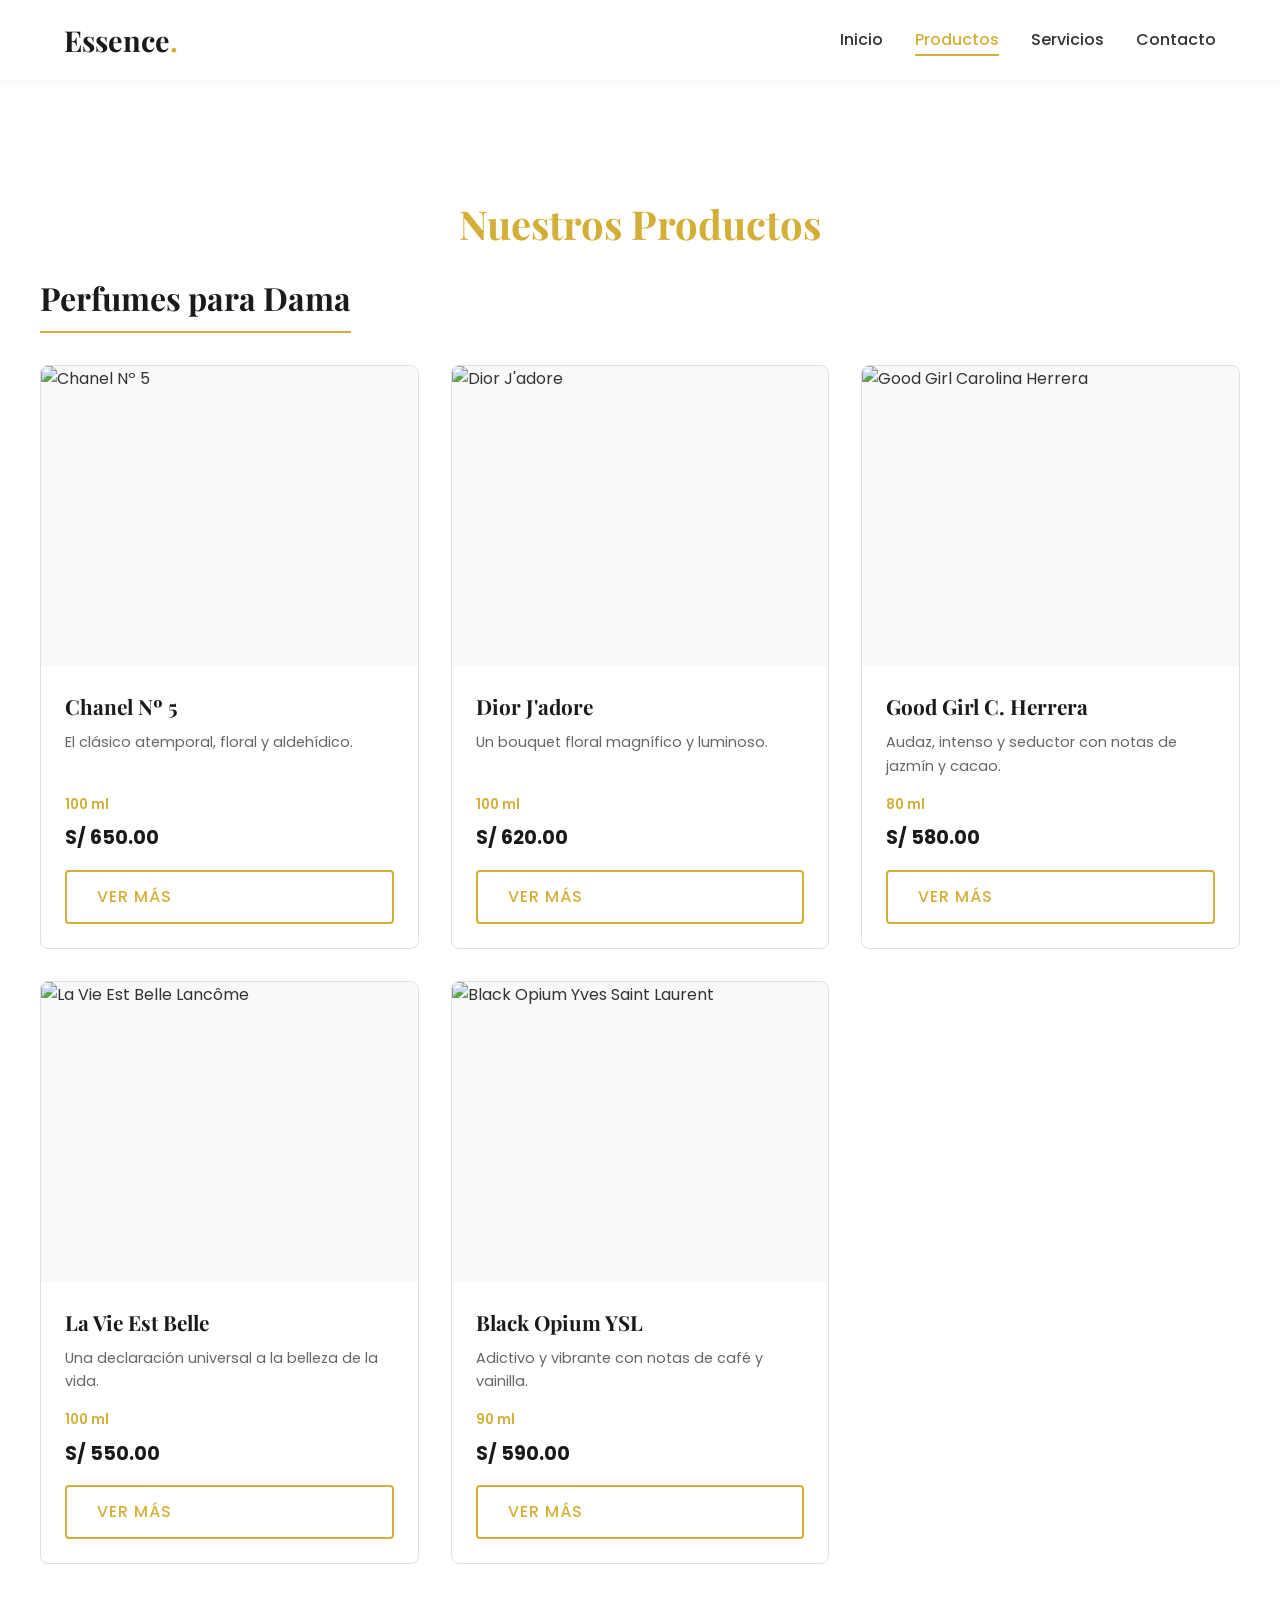
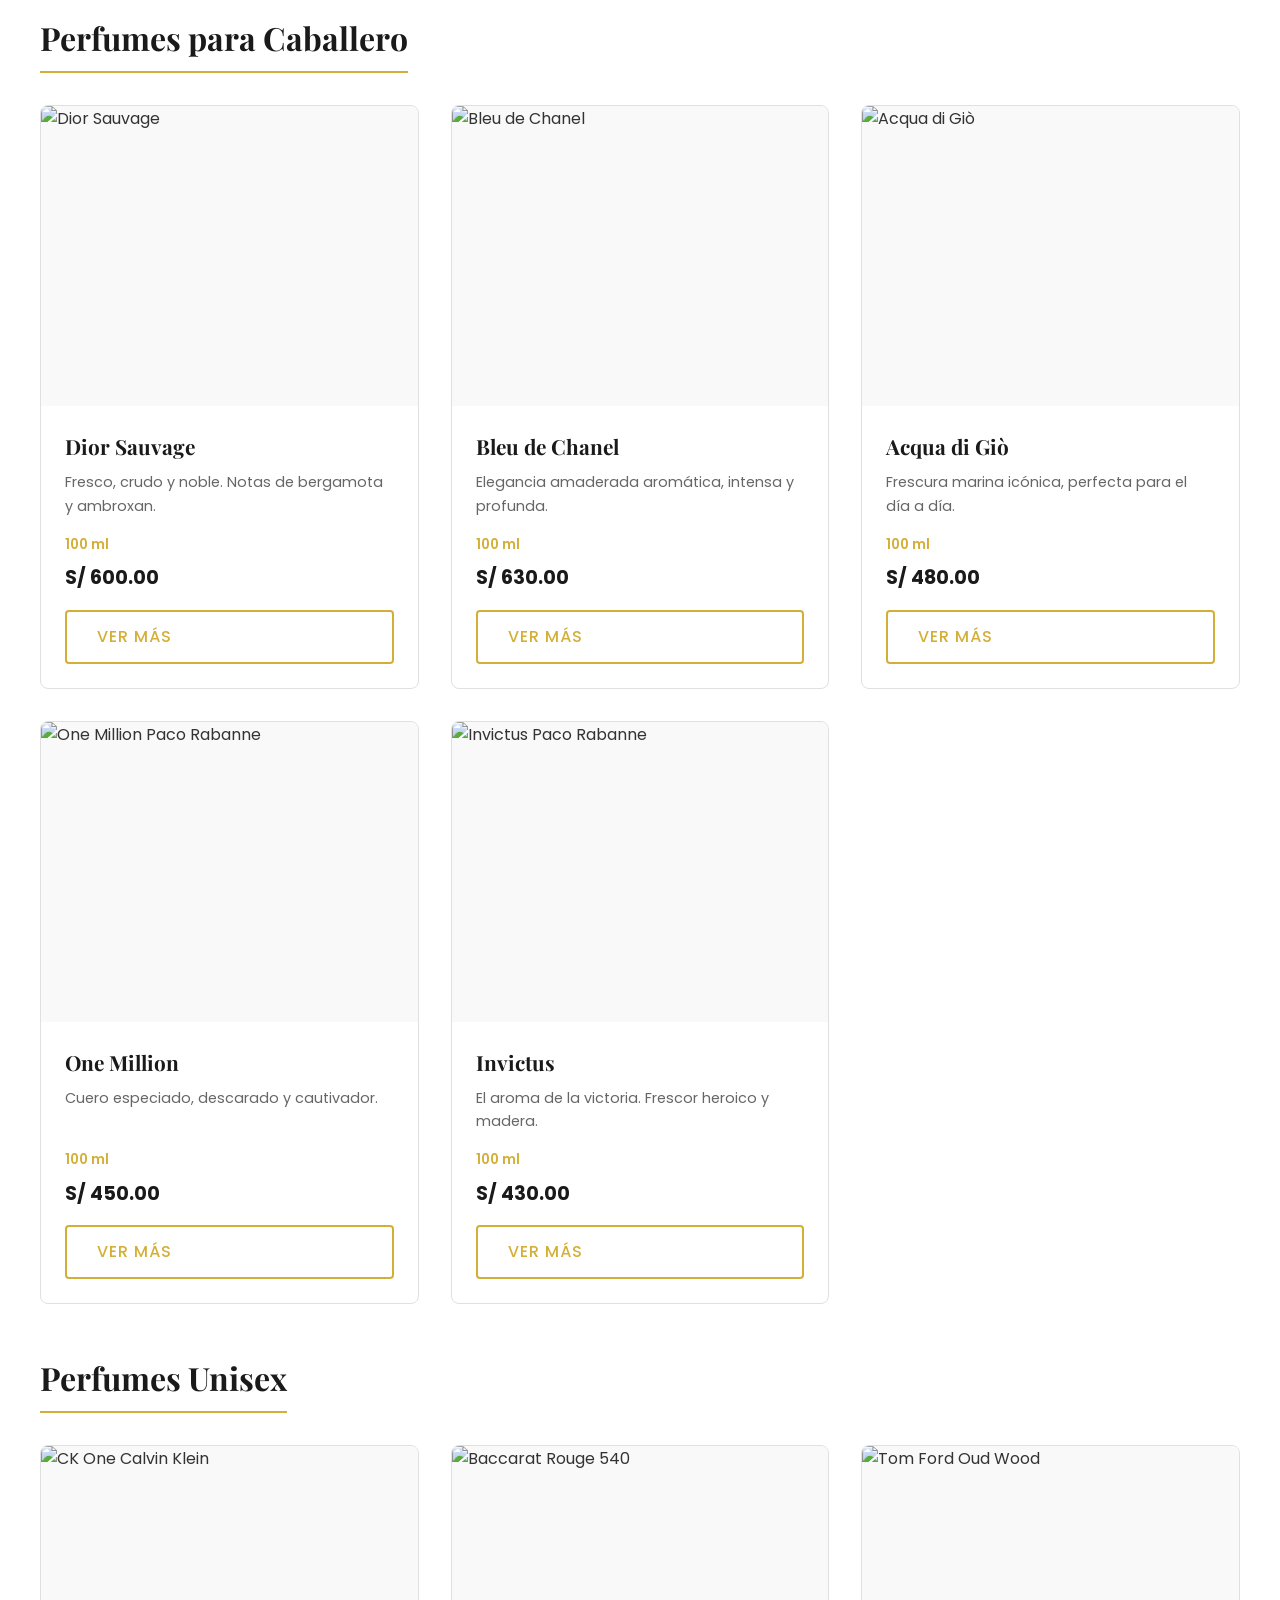
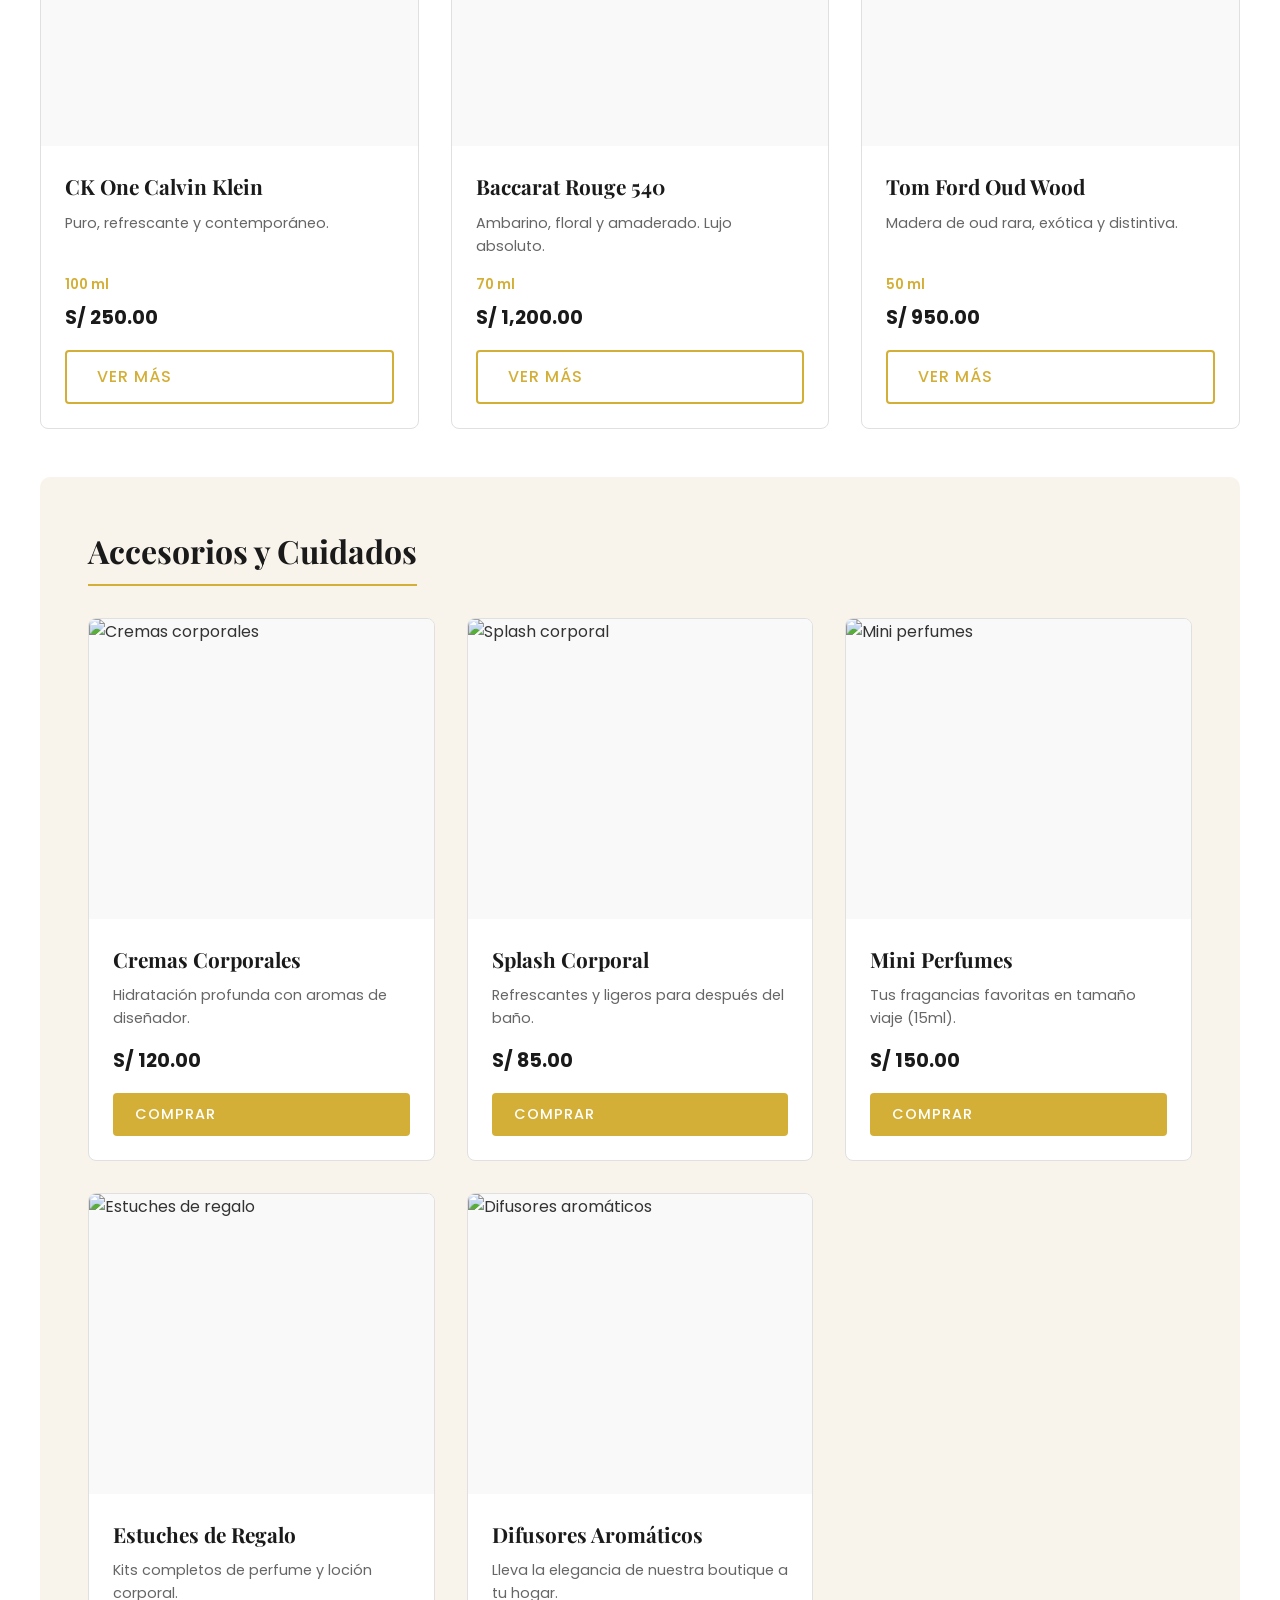
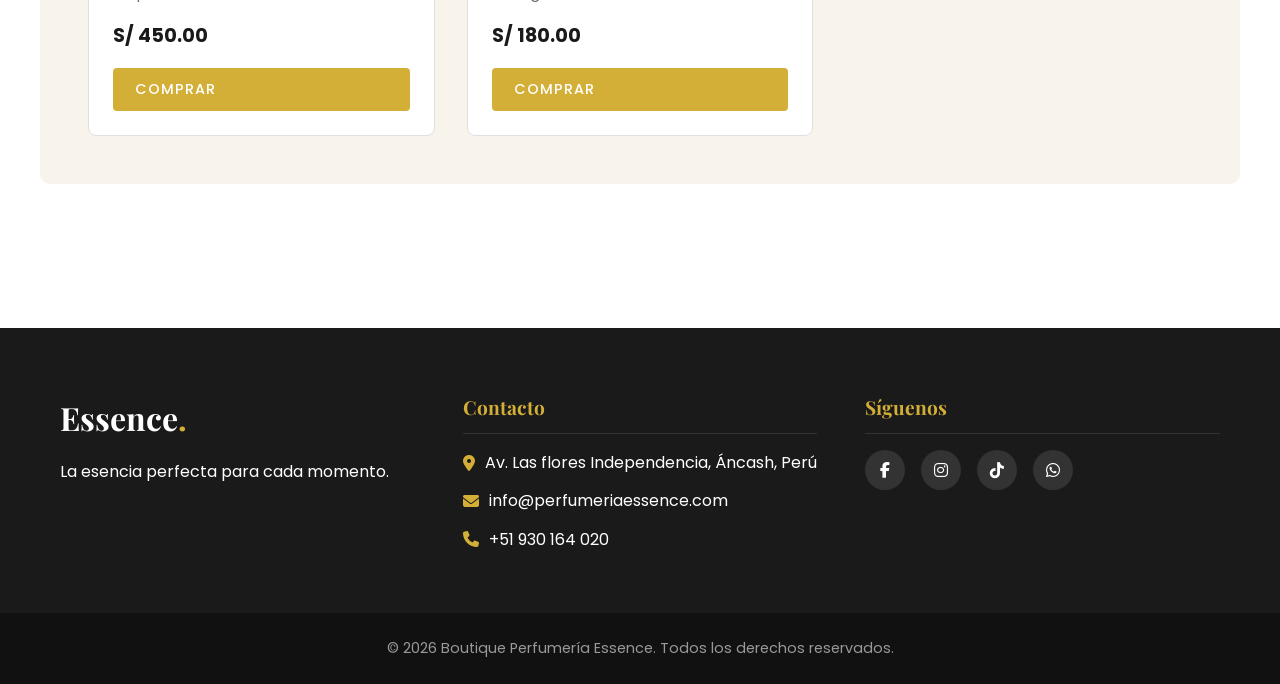
==== productos.html @ 269ec74e "Add files via upload" ====
<!DOCTYPE html>
<html lang="es">
<head>
    <meta charset="UTF-8">
    <meta name="viewport" content="width=device-width, initial-scale=1.0">
    <meta name="description" content="Catálogo de perfumes para dama, caballero, unisex y accesorios. Boutique Perfumería Essence.">
    <title>Productos | Boutique Perfumería Essence</title>
    <link href="https://fonts.googleapis.com/css2?family=Playfair+Display:wght@400;600;700&family=Poppins:wght@300;400;500;600&display=swap" rel="stylesheet">
    <link rel="stylesheet" href="https://cdnjs.cloudflare.com/ajax/libs/font-awesome/6.4.0/css/all.min.css">
    <link rel="stylesheet" href="estilos.css">
</head>
<body>
    <header class="header">
        <div class="logo">
            <a href="index.html">Essence<span>.</span></a>
        </div>
        <nav class="nav-menu">
            <ul>
                <li><a href="index.html">Inicio</a></li>
                <li><a href="productos.html" class="active">Productos</a></li>
                <li><a href="servicios.html">Servicios</a></li>
                <li><a href="contacto.html">Contacto</a></li>
            </ul>
        </nav>
    </header>

    <main class="fade-in container section-padding">
        <h1 class="page-title text-center">Nuestros Productos</h1>

        <section class="category-section">
            <h2 class="category-title">Perfumes para Dama</h2>
            <div class="product-grid">
                <article class="product-card">
                    <div class="card-img-container">
                        <img src="/proyec_perfumeria/img/ufff.jpg" alt="Chanel Nº 5">
                    </div>
                    <div class="card-content">
                        <h3>Chanel Nº 5</h3>
                        <p>El clásico atemporal, floral y aldehídico.</p>
                        <span class="presentation">100 ml</span>
                        <span class="price">S/ 650.00</span>
                        <a href="#" class="btn btn-outline">Ver más</a>
                    </div>
                </article>
                <article class="product-card">
                    <div class="card-img-container">
                        <img src="/proyec_perfumeria/img/jadoresss.jpg" alt="Dior J'adore">
                    </div>
                    <div class="card-content">
                        <h3>Dior J'adore</h3>
                        <p>Un bouquet floral magnífico y luminoso.</p>
                        <span class="presentation">100 ml</span>
                        <span class="price">S/ 620.00</span>
                        <a href="#" class="btn btn-outline">Ver más</a>
                    </div>
                </article>
                <article class="product-card">
                    <div class="card-img-container">
                        <img src="/proyec_perfumeria/img/Good Girl C. Herrera.jpg" alt="Good Girl Carolina Herrera">
                    </div>
                    <div class="card-content">
                        <h3>Good Girl C. Herrera</h3>
                        <p>Audaz, intenso y seductor con notas de jazmín y cacao.</p>
                        <span class="presentation">80 ml</span>
                        <span class="price">S/ 580.00</span>
                        <a href="#" class="btn btn-outline">Ver más</a>
                    </div>
                </article>
                <article class="product-card">
                    <div class="card-img-container">
                        <img src="/proyec_perfumeria/img/lavie.jpg" alt="La Vie Est Belle Lancôme">
                    </div>
                    <div class="card-content">
                        <h3>La Vie Est Belle</h3>
                        <p>Una declaración universal a la belleza de la vida.</p>
                        <span class="presentation">100 ml</span>
                        <span class="price">S/ 550.00</span>
                        <a href="#" class="btn btn-outline">Ver más</a>
                    </div>
                </article>
                <article class="product-card">
                    <div class="card-img-container">
                        <img src="/proyec_perfumeria/img/Black Opium YSL.jpg" alt="Black Opium Yves Saint Laurent">
                    </div>
                    <div class="card-content">
                        <h3>Black Opium YSL</h3>
                        <p>Adictivo y vibrante con notas de café y vainilla.</p>
                        <span class="presentation">90 ml</span>
                        <span class="price">S/ 590.00</span>
                        <a href="#" class="btn btn-outline">Ver más</a>
                    </div>
                </article>
            </div>
        </section>

        <section class="category-section mt-5">
            <h2 class="category-title">Perfumes para Caballero</h2>
            <div class="product-grid">
                <article class="product-card">
                    <div class="card-img-container">
                        <img src="/proyec_perfumeria/img/Dior Sauvage.jpg" alt="Dior Sauvage">
                    </div>
                    <div class="card-content">
                        <h3>Dior Sauvage</h3>
                        <p>Fresco, crudo y noble. Notas de bergamota y ambroxan.</p>
                        <span class="presentation">100 ml</span>
                        <span class="price">S/ 600.00</span>
                        <a href="#" class="btn btn-outline">Ver más</a>
                    </div>
                </article>
                <article class="product-card">
                    <div class="card-img-container">
                        <img src="/proyec_perfumeria/img/Bleu de Chanel.jpg" alt="Bleu de Chanel">
                    </div>
                    <div class="card-content">
                        <h3>Bleu de Chanel</h3>
                        <p>Elegancia amaderada aromática, intensa y profunda.</p>
                        <span class="presentation">100 ml</span>
                        <span class="price">S/ 630.00</span>
                        <a href="#" class="btn btn-outline">Ver más</a>
                    </div>
                </article>
                <article class="product-card">
                    <div class="card-img-container">
                        <img src="/proyec_perfumeria/img/Acqua di Giò.jpg" alt="Acqua di Giò">
                    </div>
                    <div class="card-content">
                        <h3>Acqua di Giò</h3>
                        <p>Frescura marina icónica, perfecta para el día a día.</p>
                        <span class="presentation">100 ml</span>
                        <span class="price">S/ 480.00</span>
                        <a href="#" class="btn btn-outline">Ver más</a>
                    </div>
                </article>
                <article class="product-card">
                    <div class="card-img-container">
                        <img src="/proyec_perfumeria/img/onemillon.jpg" alt="One Million Paco Rabanne">
                    </div>
                    <div class="card-content">
                        <h3>One Million</h3>
                        <p>Cuero especiado, descarado y cautivador.</p>
                        <span class="presentation">100 ml</span>
                        <span class="price">S/ 450.00</span>
                        <a href="#" class="btn btn-outline">Ver más</a>
                    </div>
                </article>
                <article class="product-card">
                    <div class="card-img-container">
                        <img src="/proyec_perfumeria/img/Invictus.jpg" alt="Invictus Paco Rabanne">
                    </div>
                    <div class="card-content">
                        <h3>Invictus</h3>
                        <p>El aroma de la victoria. Frescor heroico y madera.</p>
                        <span class="presentation">100 ml</span>
                        <span class="price">S/ 430.00</span>
                        <a href="#" class="btn btn-outline">Ver más</a>
                    </div>
                </article>
            </div>
        </section>

        <section class="category-section mt-5">
            <h2 class="category-title">Perfumes Unisex</h2>
            <div class="product-grid">
                <article class="product-card">
                    <div class="card-img-container">
                        <img src="/proyec_perfumeria/img/CK One Calvin Klein.jpg" alt="CK One Calvin Klein">
                    </div>
                    <div class="card-content">
                        <h3>CK One Calvin Klein</h3>
                        <p>Puro, refrescante y contemporáneo.</p>
                        <span class="presentation">100 ml</span>
                        <span class="price">S/ 250.00</span>
                        <a href="#" class="btn btn-outline">Ver más</a>
                    </div>
                </article>
                <article class="product-card">
                    <div class="card-img-container">
                        <img src="/proyec_perfumeria/img/coco.jpg" alt="Baccarat Rouge 540">
                    </div>
                    <div class="card-content">
                        <h3>Baccarat Rouge 540</h3>
                        <p>Ambarino, floral y amaderado. Lujo absoluto.</p>
                        <span class="presentation">70 ml</span>
                        <span class="price">S/ 1,200.00</span>
                        <a href="#" class="btn btn-outline">Ver más</a>
                    </div>
                </article>
                <article class="product-card">
                    <div class="card-img-container">
                        <img src="/proyec_perfumeria/img/tomy.jpg" alt="Tom Ford Oud Wood">
                    </div>
                    <div class="card-content">
                        <h3>Tom Ford Oud Wood</h3>
                        <p>Madera de oud rara, exótica y distintiva.</p>
                        <span class="presentation">50 ml</span>
                        <span class="price">S/ 950.00</span>
                        <a href="#" class="btn btn-outline">Ver más</a>
                    </div>
                </article>
            </div>
        </section>

        <section class="category-section mt-5 bg-beige padding-inner">
            <h2 class="category-title">Accesorios y Cuidados</h2>
            <div class="product-grid">
                <article class="product-card">
                    <div class="card-img-container">
                        <img src="/proyec_perfumeria/img/crema.jpg" alt="Cremas corporales">
                    </div>
                    <div class="card-content">
                        <h3>Cremas Corporales</h3>
                        <p>Hidratación profunda con aromas de diseñador.</p>
                        <span class="price">S/ 120.00</span>
                        <a href="#" class="btn btn-primary btn-sm">Comprar</a>
                    </div>
                </article>
                <article class="product-card">
                    <div class="card-img-container">
                        <img src="/proyec_perfumeria/img/splashhhhh.jpg" alt="Splash corporal">
                    </div>
                    <div class="card-content">
                        <h3>Splash Corporal</h3>
                        <p>Refrescantes y ligeros para después del baño.</p>
                        <span class="price">S/ 85.00</span>
                        <a href="#" class="btn btn-primary btn-sm">Comprar</a>
                    </div>
                </article>
                <article class="product-card">
                    <div class="card-img-container">
                        <img src="/proyec_perfumeria/img/chaniel.jpg" alt="Mini perfumes">
                    </div>
                    <div class="card-content">
                        <h3>Mini Perfumes</h3>
                        <p>Tus fragancias favoritas en tamaño viaje (15ml).</p>
                        <span class="price">S/ 150.00</span>
                        <a href="#" class="btn btn-primary btn-sm">Comprar</a>
                    </div>
                </article>
                <article class="product-card">
                    <div class="card-img-container">
                        <img src="/proyec_perfumeria/img/estuche.jpg" alt="Estuches de regalo">
                    </div>
                    <div class="card-content">
                        <h3>Estuches de Regalo</h3>
                        <p>Kits completos de perfume y loción corporal.</p>
                        <span class="price">S/ 450.00</span>
                        <a href="#" class="btn btn-primary btn-sm">Comprar</a>
                    </div>
                </article>
                <article class="product-card">
                    <div class="card-img-container">
                        <img src="/proyec_perfumeria/img/difusores.jpg" alt="Difusores aromáticos">
                    </div>
                    <div class="card-content">
                        <h3>Difusores Aromáticos</h3>
                        <p>Lleva la elegancia de nuestra boutique a tu hogar.</p>
                        <span class="price">S/ 180.00</span>
                        <a href="#" class="btn btn-primary btn-sm">Comprar</a>
                    </div>
                </article>
            </div>
        </section>
    </main>

    <footer class="footer">
        <div class="container footer-grid">
            <div class="footer-info">
                <h3>Essence<span>.</span></h3>
                <p>La esencia perfecta para cada momento.</p>
            </div>
            <div class="footer-contact">
                <h4>Contacto</h4>
                <p><i class="fa-solid fa-location-dot"></i> Av. Las flores Independencia, Áncash, Perú</p>
                <p><i class="fa-solid fa-envelope"></i> info@perfumeriaessence.com</p>
                <p><i class="fa-solid fa-phone"></i> +51 930 164 020</p>
            </div>
            <div class="footer-social">
                <h4>Síguenos</h4>
                <div class="social-icons">
                    <a href="#"><i class="fa-brands fa-facebook-f"></i></a>
                    <a href="#"><i class="fa-brands fa-instagram"></i></a>
                    <a href="#"><i class="fa-brands fa-tiktok"></i></a>
                    <a href="#"><i class="fa-brands fa-whatsapp"></i></a>
                </div>
            </div>
        </div>
        <div class="footer-bottom">
            <p>&copy; 2026 Boutique Perfumería Essence. Todos los derechos reservados.</p>
        </div>
    </footer>
</body>
</html>
---- estilos.css ----
:root {
   
    --color-black: #1A1A1A;
    --color-gold: #D4AF37;
    --color-gold-hover: #C5A028;
    --color-white: #FFFFFF;
    --color-beige: #F8F4EC;
    --color-text: #333333;
    --color-gray: #666666;
    --color-light-gray: #E0E0E0;


    --font-heading: 'Playfair Display', serif;
    --font-body: 'Poppins', sans-serif;

  
    --shadow-sm: 0 2px 8px rgba(0,0,0,0.05);
    --shadow-md: 0 5px 15px rgba(0,0,0,0.1);
    --shadow-lg: 0 10px 25px rgba(212, 175, 55, 0.2); /* Sombra dorada */
    --transition: all 0.3s ease-in-out;
}

* {
    margin: 0;
    padding: 0;
    box-sizing: border-box;
}

body {
    font-family: var(--font-body);
    color: var(--color-text);
    background-color: var(--color-white);
    line-height: 1.6;
    overflow-x: hidden;
}

h1, h2, h3, h4, h5, h6 {
    font-family: var(--font-heading);
    color: var(--color-black);
    margin-bottom: 1rem;
}

a {
    text-decoration: none;
    color: inherit;
    transition: var(--transition);
}

ul {
    list-style: none;
}

img {
    max-width: 100%;
    height: auto;
    display: block;
}


.container {
    max-width: 1200px;
    margin: 0 auto;
    padding: 0 20px;
}

.text-center { text-align: center; }
.mt-3 { margin-top: 1.5rem; }
.mt-5 { margin-top: 3rem; }
.bg-beige { background-color: var(--color-beige); }
.section-padding { padding: 5rem 0; }
.padding-inner { padding: 3rem; border-radius: 10px; }
.page-title { font-size: 2.5rem; margin-top: 2rem; margin-bottom: 1rem; color: var(--color-gold); }
.subtitle { font-size: 1.1rem; color: var(--color-gray); margin-bottom: 2rem; }

/* Animación global Fade In */
.fade-in {
    animation: fadeIn 0.8s ease-in;
}

@keyframes fadeIn {
    from { opacity: 0; transform: translateY(20px); }
    to { opacity: 1; transform: translateY(0); }
}


.btn {
    display: inline-block;
    padding: 12px 30px;
    border-radius: 4px;
    font-family: var(--font-body);
    font-weight: 500;
    text-transform: uppercase;
    letter-spacing: 1px;
    cursor: pointer;
    border: 2px solid transparent;
    transition: var(--transition);
}

.btn-primary {
    background-color: var(--color-gold);
    color: var(--color-white);
}

.btn-primary:hover {
    background-color: var(--color-gold-hover);
    box-shadow: var(--shadow-lg); /* Efecto de brillo/elevación */
    transform: translateY(-2px);
}

.btn-secondary {
    background-color: var(--color-black);
    color: var(--color-white);
}

.btn-secondary:hover {
    background-color: #333;
    box-shadow: var(--shadow-md);
    transform: translateY(-2px);
}

.btn-outline {
    background-color: transparent;
    border-color: var(--color-gold);
    color: var(--color-gold);
}

.btn-outline:hover {
    background-color: var(--color-gold);
    color: var(--color-white);
}

.btn-sm { padding: 8px 20px; font-size: 0.9rem; }
.btn-block { display: block; width: 100%; text-align: center; }


.header {
    background-color: var(--color-white);
    box-shadow: var(--shadow-sm);
    position: sticky;
    top: 0;
    z-index: 1000;
    padding: 0 5%;
    display: flex;
    justify-content: space-between;
    align-items: center;
    height: 80px;
}

.logo a {
    font-family: var(--font-heading);
    font-size: 1.8rem;
    font-weight: 700;
    color: var(--color-black);
}

.logo span {
    color: var(--color-gold);
}

.nav-menu ul {
    display: flex;
    gap: 2rem;
}

.nav-menu a {
    font-weight: 500;
    font-size: 1rem;
    position: relative;
    padding: 5px 0;
}

.nav-menu a::after {
    content: '';
    position: absolute;
    bottom: 0;
    left: 0;
    width: 0;
    height: 2px;
    background-color: var(--color-gold);
    transition: var(--transition);
}

.nav-menu a:hover::after,
.nav-menu a.active::after {
    width: 100%;
}

.nav-menu a.active {
    color: var(--color-gold);
}



.hero {
    height: 80vh;
    background: linear-gradient(rgba(26, 26, 26, 0.6), rgba(26, 26, 26, 0.6)), 
                url('https://images.unsplash.com/photo-1595535373300-d5334c97ebc1?q=80&w=1600&auto=format&fit=crop') center/cover no-repeat;
    display: flex;
    align-items: center;
    justify-content: center;
    text-align: center;
    color: var(--color-white);
}

.hero-content h1 {
    font-size: 4rem;
    color: var(--color-white);
    margin-bottom: 1rem;
    text-shadow: 2px 2px 4px rgba(0,0,0,0.5);
}

.hero-content p {
    font-size: 1.5rem;
    margin-bottom: 2rem;
    font-style: italic;
    color: var(--color-beige);
}

/* Historia Grid */
.historia-grid {
    display: grid;
    grid-template-columns: 1fr 1fr;
    gap: 4rem;
    align-items: center;
}

.historia-texto p { margin-bottom: 1.5rem; font-size: 1.1rem; }
.historia-imagen img { border-radius: 8px; box-shadow: var(--shadow-md); }

/* Importancia Grid */
.importancia-grid {
    display: grid;
    grid-template-columns: repeat(auto-fit, minmax(300px, 1fr));
    gap: 2rem;
    margin-top: 3rem;
}

.importancia-card {
    background-color: var(--color-white);
    padding: 2.5rem;
    border-radius: 8px;
    box-shadow: var(--shadow-sm);
    transition: var(--transition);
}

.importancia-card:hover {
    transform: translateY(-10px);
    box-shadow: var(--shadow-lg);
}

.importancia-card i {
    font-size: 2.5rem;
    color: var(--color-gold);
    margin-bottom: 1.5rem;
}

/* Galería Grid */
.galeria-grid {
    display: grid;
    grid-template-columns: repeat(auto-fit, minmax(250px, 1fr));
    gap: 1.5rem;
    margin-top: 3rem;
}

.galeria-img {
    width: 100%;
    height: 300px;
    object-fit: cover;
    border-radius: 8px;
    transition: var(--transition);
    cursor: pointer;
}

.galeria-img:hover {
    transform: scale(1.05);
    box-shadow: var(--shadow-md);
}


.category-title {
    font-size: 2rem;
    border-bottom: 2px solid var(--color-gold);
    padding-bottom: 0.5rem;
    margin-bottom: 2rem;
    display: inline-block;
}

.product-grid {
    display: grid;
    grid-template-columns: repeat(auto-fill, minmax(280px, 1fr));
    gap: 2rem;
}

.product-card {
    background-color: var(--color-white);
    border: 1px solid var(--color-light-gray);
    border-radius: 8px;
    overflow: hidden;
    transition: var(--transition);
    display: flex;
    flex-direction: column;
}

.product-card:hover {
    transform: translateY(-5px);
    box-shadow: var(--shadow-md);
    border-color: var(--color-gold);
}

.card-img-container {
    width: 100%;
    height: 300px;
    overflow: hidden;
    background-color: #f9f9f9;
}

.card-img-container img {
    width: 100%;
    height: 100%;
    object-fit: cover;
    transition: transform 0.5s ease;
}

.product-card:hover .card-img-container img {
    transform: scale(1.1);
}

.card-content {
    padding: 1.5rem;
    display: flex;
    flex-direction: column;
    flex-grow: 1;
}

.card-content h3 { font-size: 1.3rem; margin-bottom: 0.5rem; }
.card-content p { color: var(--color-gray); font-size: 0.9rem; margin-bottom: 1rem; flex-grow: 1; }

.presentation {
    display: block;
    font-size: 0.85rem;
    color: var(--color-gold);
    font-weight: 600;
    margin-bottom: 0.5rem;
}

.price {
    display: block;
    font-size: 1.2rem;
    font-weight: 700;
    color: var(--color-black);
    margin-bottom: 1rem;
}


.servicios-grid {
    display: grid;
    grid-template-columns: repeat(auto-fit, minmax(320px, 1fr));
    gap: 2rem;
}

.servicio-card {
    background: linear-gradient(145deg, #ffffff, #f0f0f0);
    padding: 3rem 2rem;
    border-radius: 12px;
    text-align: center;
    box-shadow: var(--shadow-sm);
    transition: var(--transition);
    border-bottom: 4px solid transparent;
}

.servicio-card:hover {
    transform: translateY(-10px);
    box-shadow: var(--shadow-lg);
    border-bottom: 4px solid var(--color-gold);
}

.servicio-card i {
    font-size: 3rem;
    color: var(--color-gold);
    margin-bottom: 1.5rem;
    background: var(--color-black);
    width: 80px;
    height: 80px;
    line-height: 80px;
    border-radius: 50%;
    transition: var(--transition);
}

.servicio-card:hover i {
    background: var(--color-gold);
    color: var(--color-white);
    transform: rotateY(360deg); 
}

.contacto-grid {
    display: grid;
    grid-template-columns: 1.2fr 1fr;
    gap: 4rem;
}

.formulario-container {
    background-color: var(--color-beige);
    padding: 3rem;
    border-radius: 8px;
    box-shadow: var(--shadow-sm);
}

.form-group {
    margin-bottom: 1.5rem;
}

.form-group label {
    display: block;
    margin-bottom: 0.5rem;
    font-weight: 500;
    color: var(--color-black);
}

.form-group input,
.form-group textarea {
    width: 100%;
    padding: 12px 15px;
    border: 1px solid var(--color-light-gray);
    border-radius: 4px;
    font-family: var(--font-body);
    font-size: 1rem;
    transition: var(--transition);
    background-color: var(--color-white);
}


.form-group input:focus,
.form-group textarea:focus {
    outline: none;
    border-color: var(--color-gold);
    box-shadow: 0 0 0 3px rgba(212, 175, 55, 0.2);
}

.info-detalles {
    background-color: var(--color-black);
    color: var(--color-white);
    padding: 2rem;
    border-radius: 8px;
}

.info-detalles h2 { color: var(--color-gold); }

.lista-info li {
    margin-bottom: 1rem;
    display: flex;
    align-items: center;
    gap: 1rem;
}

.lista-info i { color: var(--color-gold); font-size: 1.2rem; }


.footer {
    background-color: var(--color-black);
    color: var(--color-white);
    padding-top: 4rem;
    margin-top: 4rem;
}

.footer-grid {
    display: grid;
    grid-template-columns: repeat(auto-fit, minmax(250px, 1fr));
    gap: 3rem;
    margin-bottom: 3rem;
}

.footer-info h3 { color: var(--color-white); font-size: 2rem; }
.footer-info span { color: var(--color-gold); }
.footer h4 { color: var(--color-gold); font-size: 1.2rem; border-bottom: 1px solid #333; padding-bottom: 10px; }

.footer-contact p { margin-bottom: 0.8rem; display: flex; align-items: center; gap: 10px; }
.footer-contact i { color: var(--color-gold); }

.social-icons {
    display: flex;
    gap: 1rem;
}

.social-icons a {
    display: inline-flex;
    align-items: center;
    justify-content: center;
    width: 40px;
    height: 40px;
    background-color: #333;
    border-radius: 50%;
    color: var(--color-white);
    transition: var(--transition);
}

.social-icons a:hover {
    background-color: var(--color-gold);
    transform: translateY(-3px);
}

.footer-bottom {
    text-align: center;
    padding: 1.5rem;
    background-color: #111;
    font-size: 0.9rem;
    color: #999;
}


@media screen and (max-width: 992px) {
    .historia-grid, .contacto-grid {
        grid-template-columns: 1fr;
        gap: 2rem;
    }
    .hero-content h1 { font-size: 3rem; }
}

@media screen and (max-width: 768px) {
    .header {
        flex-direction: column;
        height: auto;
        padding: 1rem;
    }
    
    .nav-menu { margin-top: 1rem; width: 100%; }
    
    .nav-menu ul {
        flex-wrap: wrap;
        justify-content: center;
        gap: 1rem;
    }

    .hero-content h1 { font-size: 2.5rem; }
    .hero-content p { font-size: 1.2rem; }
    
    .section-padding { padding: 3rem 0; }
    .formulario-container { padding: 2rem 1.5rem; }
}

@media screen and (max-width: 480px) {
    .hero { height: 60vh; }
    .page-title { font-size: 2rem; }
    .category-title { font-size: 1.5rem; }
}
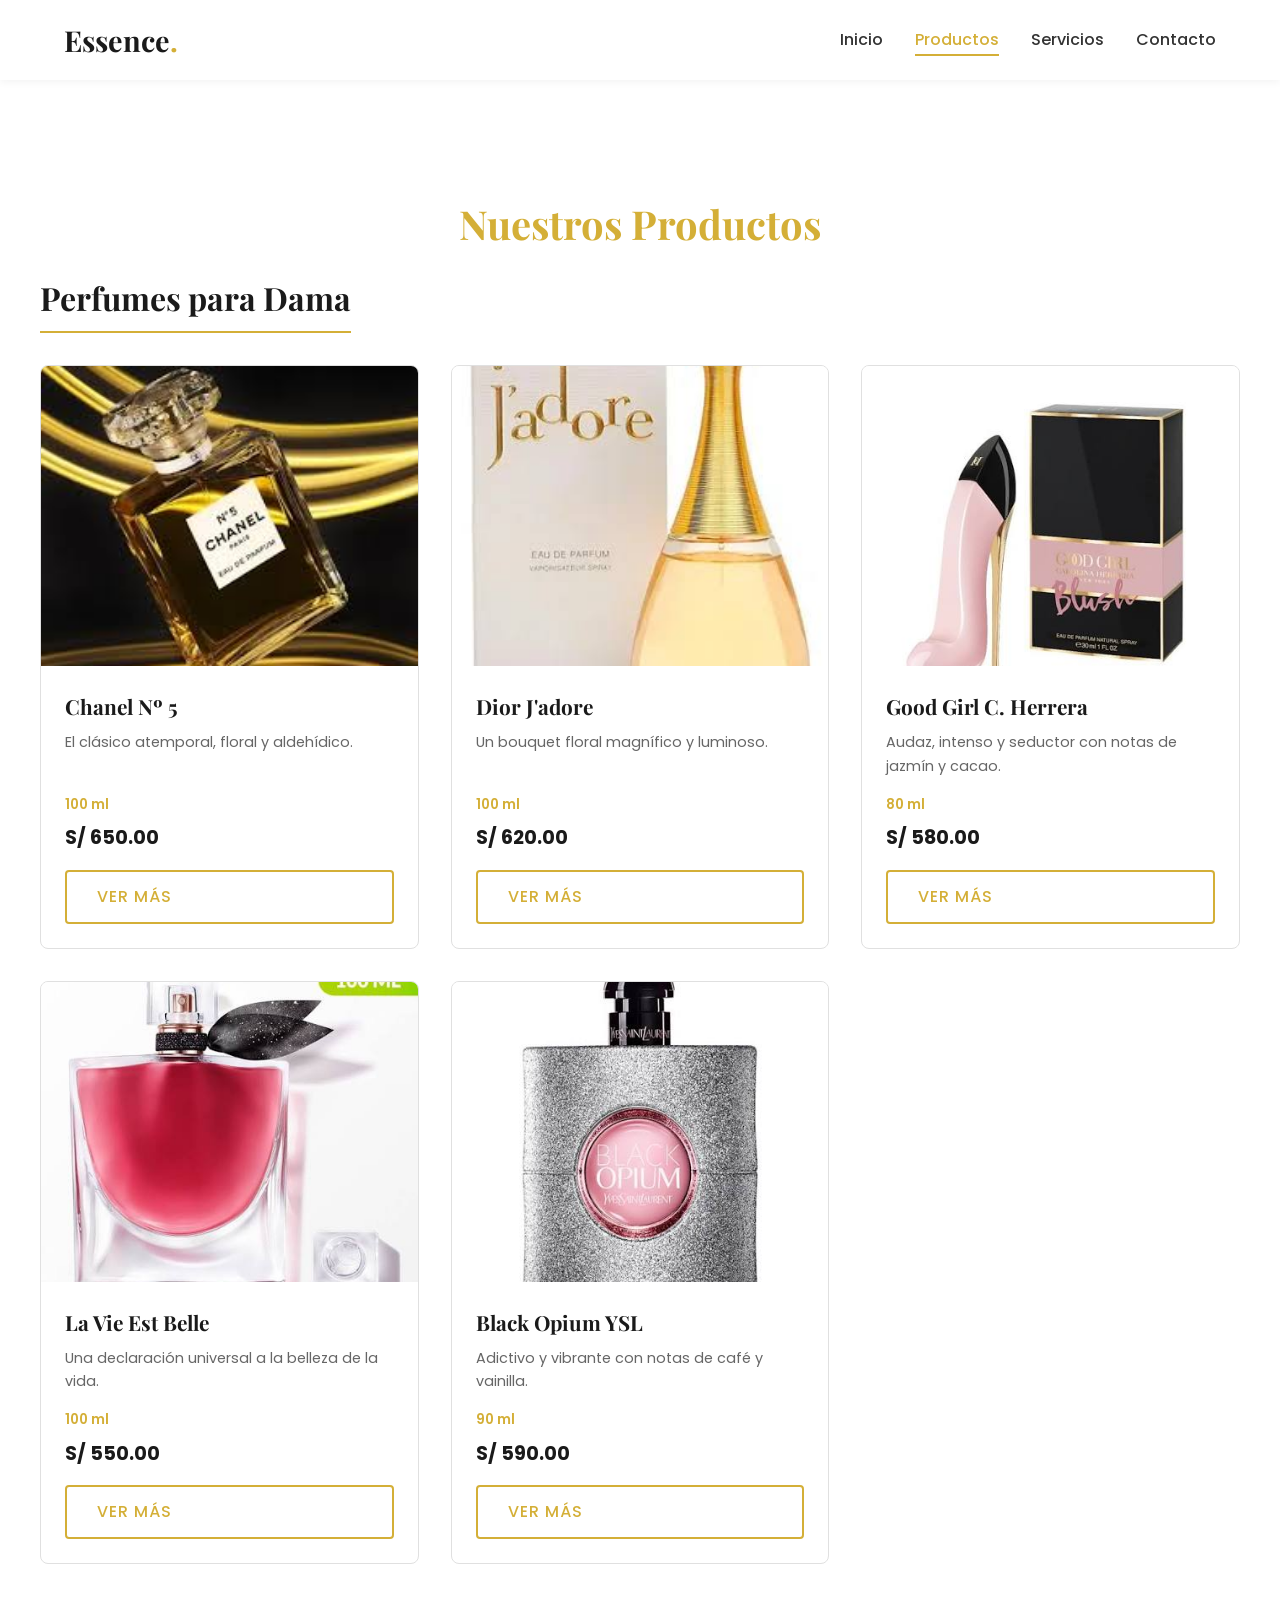
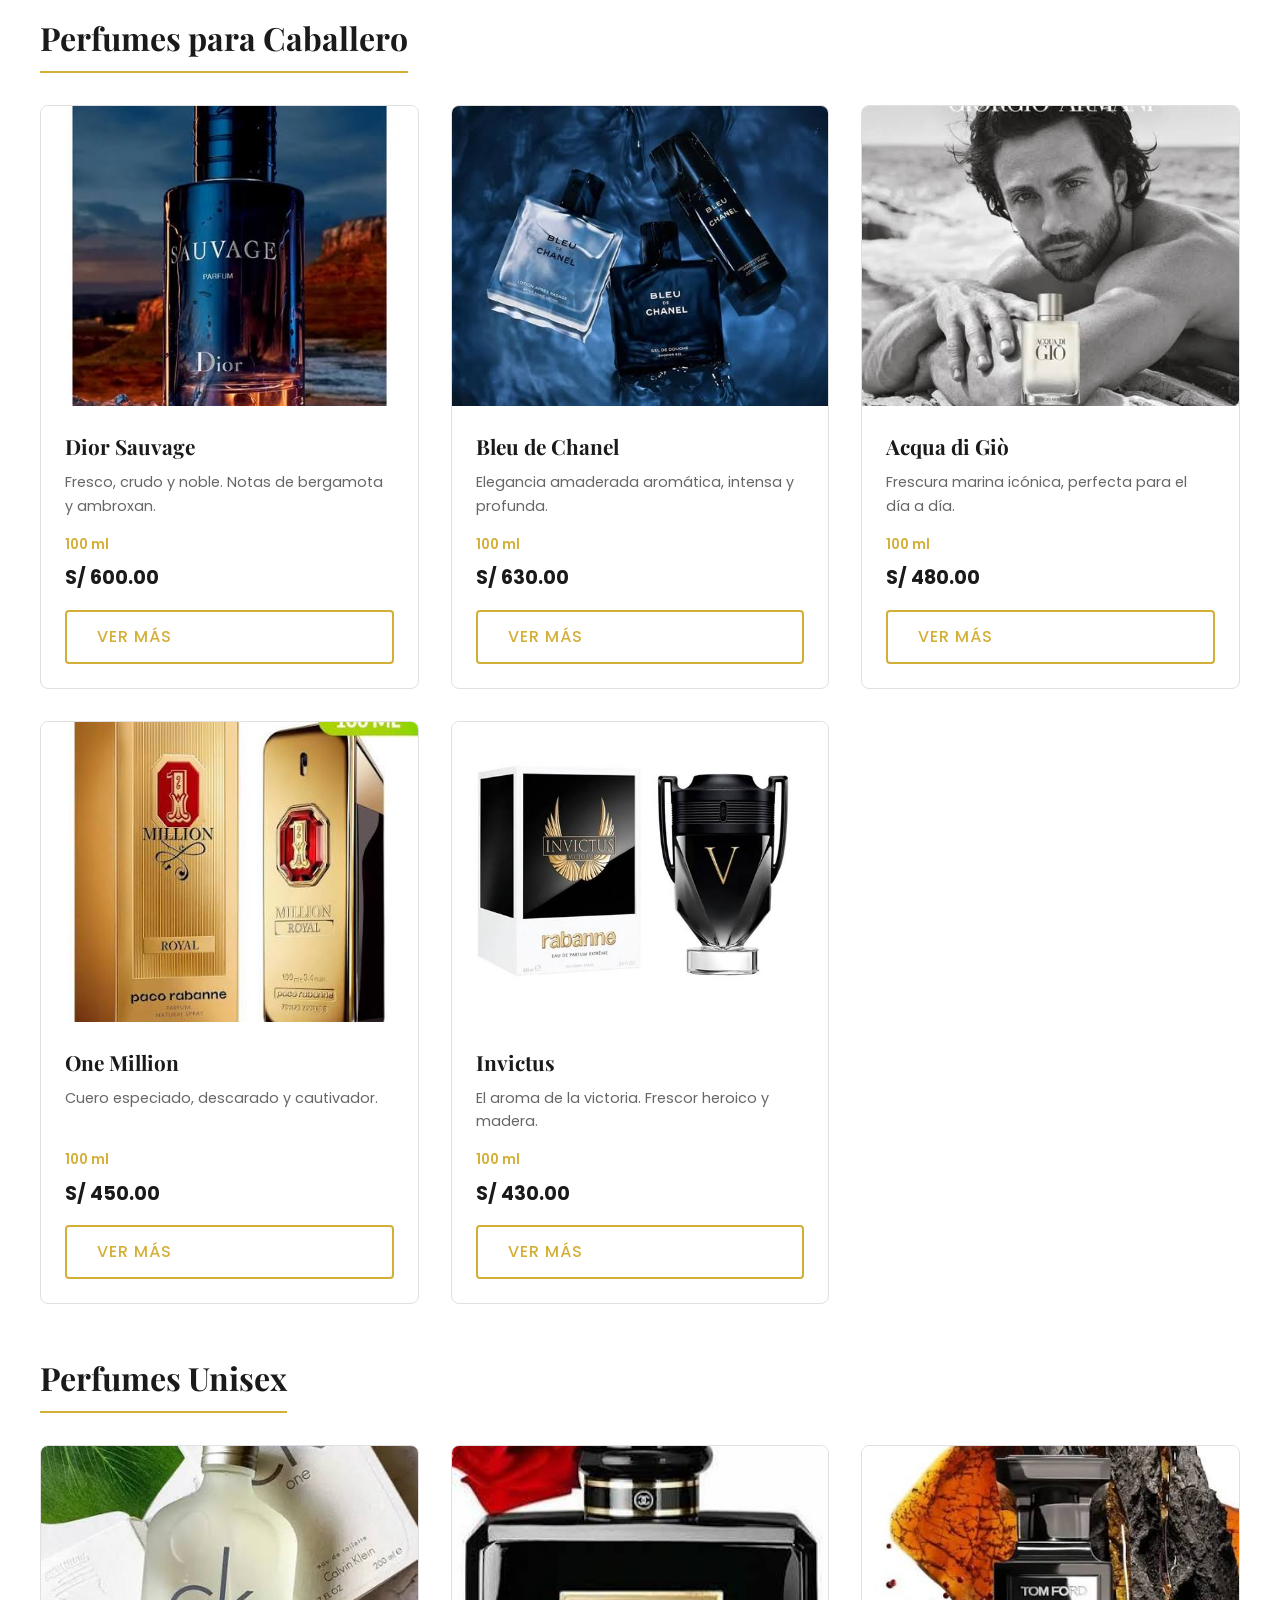
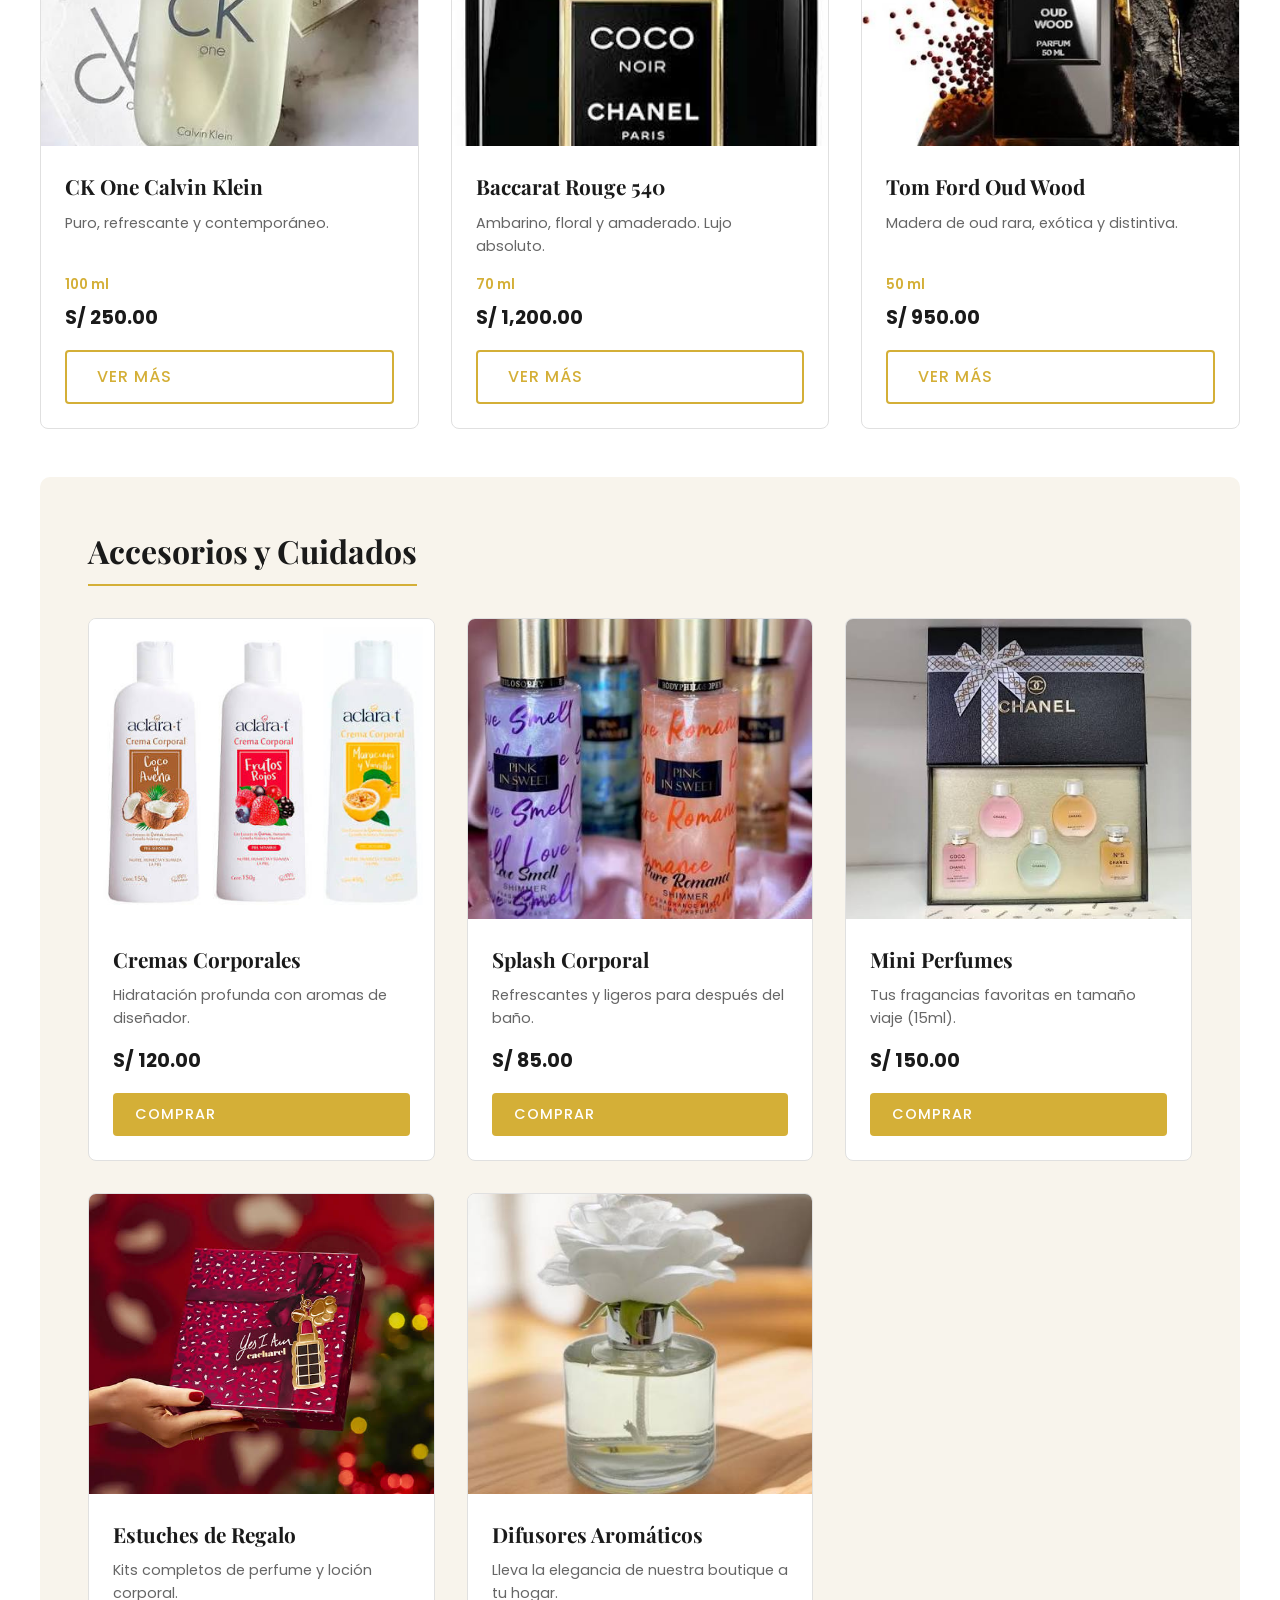
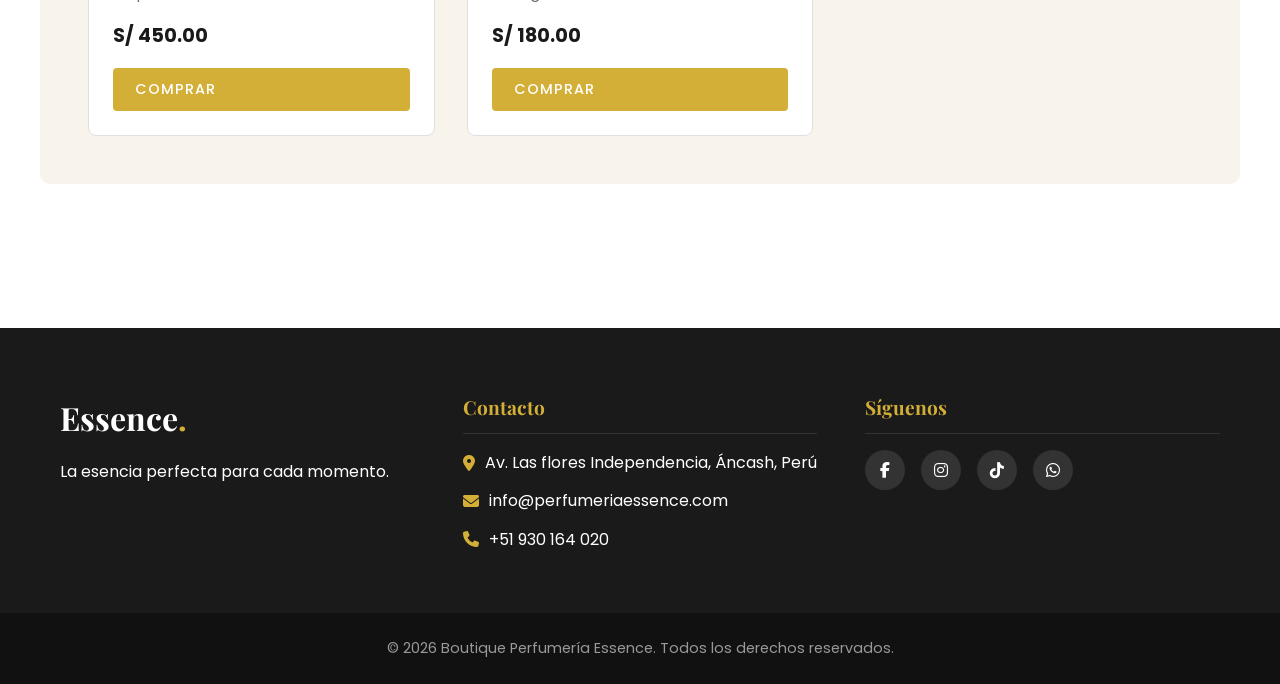
==== commit 9f7beba1: "Fix HTML encoding issues in productos.html" ====
--- a/productos.html
+++ b/productos.html
@@ -32,7 +32,7 @@
             <div class="product-grid">
                 <article class="product-card">
                     <div class="card-img-container">
-                        <img src="/proyec_perfumeria/img/ufff.jpg" alt="Chanel Nº 5">
+                        <img src="img/ufff.jpg" alt="Chanel Nº 5">
                     </div>
                     <div class="card-content">
                         <h3>Chanel Nº 5</h3>
@@ -44,7 +44,7 @@
                 </article>
                 <article class="product-card">
                     <div class="card-img-container">
-                        <img src="/proyec_perfumeria/img/jadoresss.jpg" alt="Dior J'adore">
+                        <img src="img/jadoresss.jpg" alt="Dior J'adore">
                     </div>
                     <div class="card-content">
                         <h3>Dior J'adore</h3>
@@ -56,7 +56,7 @@
                 </article>
                 <article class="product-card">
                     <div class="card-img-container">
-                        <img src="/proyec_perfumeria/img/Good Girl C. Herrera.jpg" alt="Good Girl Carolina Herrera">
+                        <img src="img/Good Girl C. Herrera.jpg" alt="Good Girl Carolina Herrera">
                     </div>
                     <div class="card-content">
                         <h3>Good Girl C. Herrera</h3>
@@ -68,7 +68,7 @@
                 </article>
                 <article class="product-card">
                     <div class="card-img-container">
-                        <img src="/proyec_perfumeria/img/lavie.jpg" alt="La Vie Est Belle Lancôme">
+                        <img src="img/lavie.jpg" alt="La Vie Est Belle Lancôme">
                     </div>
                     <div class="card-content">
                         <h3>La Vie Est Belle</h3>
@@ -80,7 +80,7 @@
                 </article>
                 <article class="product-card">
                     <div class="card-img-container">
-                        <img src="/proyec_perfumeria/img/Black Opium YSL.jpg" alt="Black Opium Yves Saint Laurent">
+                        <img src="img/Black Opium YSL.jpg" alt="Black Opium Yves Saint Laurent">
                     </div>
                     <div class="card-content">
                         <h3>Black Opium YSL</h3>
@@ -98,7 +98,7 @@
             <div class="product-grid">
                 <article class="product-card">
                     <div class="card-img-container">
-                        <img src="/proyec_perfumeria/img/Dior Sauvage.jpg" alt="Dior Sauvage">
+                        <img src="img/Dior Sauvage.jpg" alt="Dior Sauvage">
                     </div>
                     <div class="card-content">
                         <h3>Dior Sauvage</h3>
@@ -110,7 +110,7 @@
                 </article>
                 <article class="product-card">
                     <div class="card-img-container">
-                        <img src="/proyec_perfumeria/img/Bleu de Chanel.jpg" alt="Bleu de Chanel">
+                        <img src="img/Bleu de Chanel.jpg" alt="Bleu de Chanel">
                     </div>
                     <div class="card-content">
                         <h3>Bleu de Chanel</h3>
@@ -122,7 +122,7 @@
                 </article>
                 <article class="product-card">
                     <div class="card-img-container">
-                        <img src="/proyec_perfumeria/img/Acqua di Giò.jpg" alt="Acqua di Giò">
+                        <img src="img/Acqua di Giò.jpg" alt="Acqua di Giò">
                     </div>
                     <div class="card-content">
                         <h3>Acqua di Giò</h3>
@@ -134,7 +134,7 @@
                 </article>
                 <article class="product-card">
                     <div class="card-img-container">
-                        <img src="/proyec_perfumeria/img/onemillon.jpg" alt="One Million Paco Rabanne">
+                        <img src="img/onemillon.jpg" alt="One Million Paco Rabanne">
                     </div>
                     <div class="card-content">
                         <h3>One Million</h3>
@@ -146,7 +146,7 @@
                 </article>
                 <article class="product-card">
                     <div class="card-img-container">
-                        <img src="/proyec_perfumeria/img/Invictus.jpg" alt="Invictus Paco Rabanne">
+                        <img src="img/Invictus.jpg" alt="Invictus Paco Rabanne">
                     </div>
                     <div class="card-content">
                         <h3>Invictus</h3>
@@ -164,7 +164,7 @@
             <div class="product-grid">
                 <article class="product-card">
                     <div class="card-img-container">
-                        <img src="/proyec_perfumeria/img/CK One Calvin Klein.jpg" alt="CK One Calvin Klein">
+                        <img src="img/CK One Calvin Klein.jpg" alt="CK One Calvin Klein">
                     </div>
                     <div class="card-content">
                         <h3>CK One Calvin Klein</h3>
@@ -176,7 +176,7 @@
                 </article>
                 <article class="product-card">
                     <div class="card-img-container">
-                        <img src="/proyec_perfumeria/img/coco.jpg" alt="Baccarat Rouge 540">
+                        <img src="img/coco.jpg" alt="Baccarat Rouge 540">
                     </div>
                     <div class="card-content">
                         <h3>Baccarat Rouge 540</h3>
@@ -188,7 +188,7 @@
                 </article>
                 <article class="product-card">
                     <div class="card-img-container">
-                        <img src="/proyec_perfumeria/img/tomy.jpg" alt="Tom Ford Oud Wood">
+                        <img src="img/tomy.jpg" alt="Tom Ford Oud Wood">
                     </div>
                     <div class="card-content">
                         <h3>Tom Ford Oud Wood</h3>
@@ -206,7 +206,7 @@
             <div class="product-grid">
                 <article class="product-card">
                     <div class="card-img-container">
-                        <img src="/proyec_perfumeria/img/crema.jpg" alt="Cremas corporales">
+                        <img src="img/crema.jpg" alt="Cremas corporales">
                     </div>
                     <div class="card-content">
                         <h3>Cremas Corporales</h3>
@@ -217,7 +217,7 @@
                 </article>
                 <article class="product-card">
                     <div class="card-img-container">
-                        <img src="/proyec_perfumeria/img/splashhhhh.jpg" alt="Splash corporal">
+                        <img src="img/splashhhhh.jpg" alt="Splash corporal">
                     </div>
                     <div class="card-content">
                         <h3>Splash Corporal</h3>
@@ -228,7 +228,7 @@
                 </article>
                 <article class="product-card">
                     <div class="card-img-container">
-                        <img src="/proyec_perfumeria/img/chaniel.jpg" alt="Mini perfumes">
+                        <img src="img/chaniel.jpg" alt="Mini perfumes">
                     </div>
                     <div class="card-content">
                         <h3>Mini Perfumes</h3>
@@ -239,7 +239,7 @@
                 </article>
                 <article class="product-card">
                     <div class="card-img-container">
-                        <img src="/proyec_perfumeria/img/estuche.jpg" alt="Estuches de regalo">
+                        <img src="img/estuche.jpg" alt="Estuches de regalo">
                     </div>
                     <div class="card-content">
                         <h3>Estuches de Regalo</h3>
@@ -250,7 +250,7 @@
                 </article>
                 <article class="product-card">
                     <div class="card-img-container">
-                        <img src="/proyec_perfumeria/img/difusores.jpg" alt="Difusores aromáticos">
+                        <img src="img/difusores.jpg" alt="Difusores aromáticos">
                     </div>
                     <div class="card-content">
                         <h3>Difusores Aromáticos</h3>
@@ -290,4 +290,4 @@
         </div>
     </footer>
 </body>
-</html>+</html>
